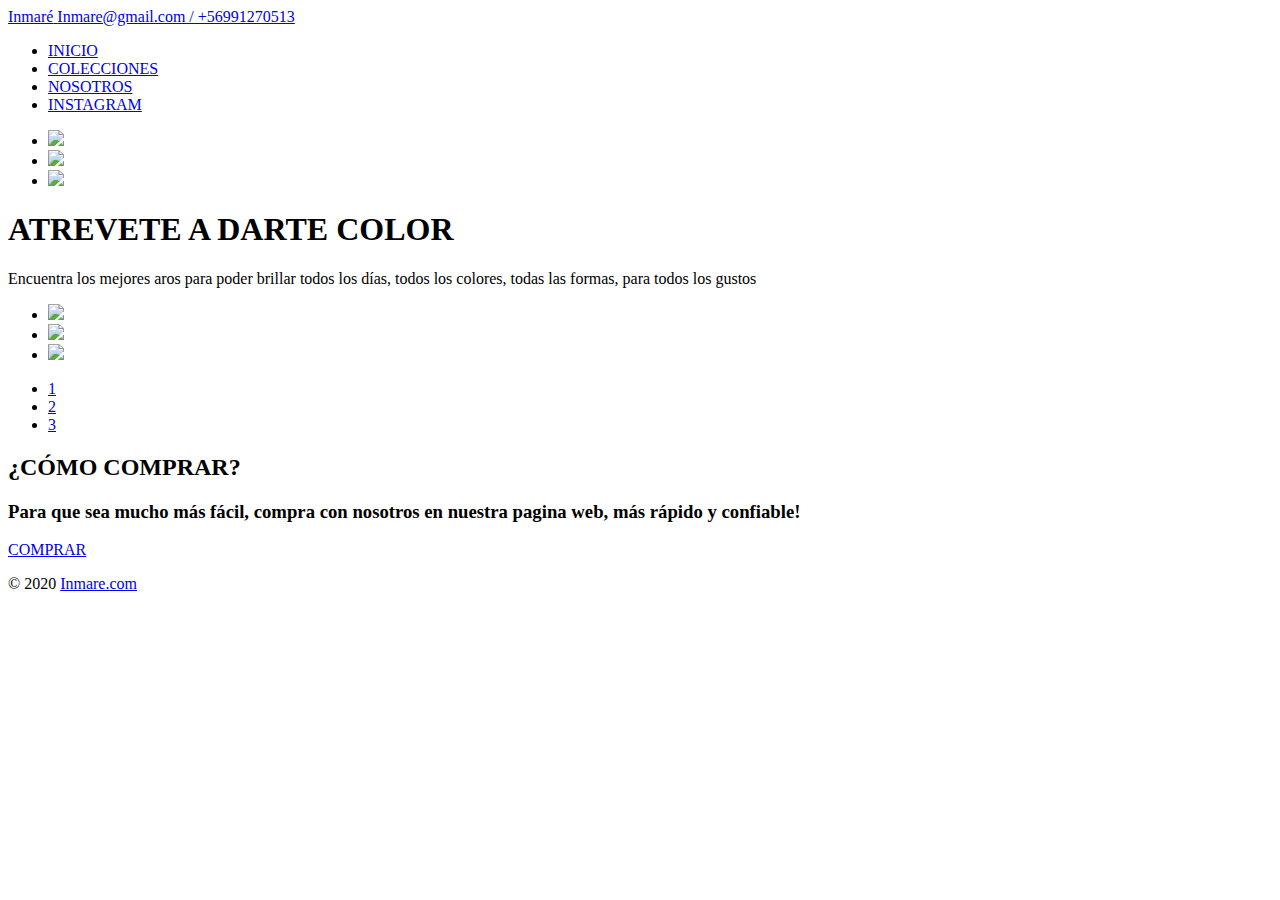
==== colecciones.html @ 8f8a450b "Add files via upload" ====
<!DOCTYPE html>
<html>

    <head>
        <title> Colecciones </title>
        <meta charset="utf-8">
        <link href="https: //fonts.googleapis.com/css2? family= Montserrat:ital,wght@0,300;0,400;0,600;1,200;1,400;1,600;1,700 & display=swap"
         rel="stylesheet" type="text/css"></enlace>
        <link rel="stylesheet" href="../css/colecciones.css" media="screen"> 

    </head>

    <body>
       

            <header id="main-header">
                
                <a id="logo-header" href="#">
                <span class="site-name">Inmaré</span>
                <span class="site-desc"> Inmare@gmail.com / +56991270513</span>
                </a> 
                
            <!--Menu navegable-->
        
                <nav>
                  <ul>
                    <li><a href="../html/index.html">INICIO</a></li>
                    <li><a href="../html/colecciones.html">COLECCIONES</a></li>
                    <li><a href="../html/nosotros.html">NOSOTROS</a></li>
                    <li><a href="https://www.instagram.com/inmare.cl/">INSTAGRAM</a></li>
                  </ul>
                 </nav>
        
            </header>
        
            <!--averrrr-->
        
            <div class="slider">
                <ul>
                    <li>
                        <img src="../css/imagenes/slider (1).jpeg">
                    </li>
        
                    <li>
                        <img src="../css/imagenes/slider (2).jpeg">
                    </li>
        
                    <li>
                        <img src="../css/imagenes/slider (3).jpeg">
                    </li>
        
        
                </ul>
        
            </div>
        
            <!--averrr-->
        
            <section id="main-content">
        
                <article>
    
        
            <!--FRASE EN IMAGEN-->
                 <main>
                     <div  class="cont-main">
        
                  <div  class="titulo">
                    <h1>ATREVETE A DARTE COLOR</h1>
                    <p>Encuentra los mejores aros para poder brillar todos los días, todos los colores, todas las formas, para todos los gustos</p>
                 </div>
        
                </main>
        
                 </div>
        
                  <div class="container">
               
                   <ul class="slider">
        
                    <li id="slide1">
                    <img src="../css/imagenes/i n m a r é (16).png">
                    </li>
        
                    <li id="slide2">
                        <img src="../css/imagenes/i n m a r é (20).png">
                        </li>
        
                    <li id="slide3">
                         <img src="../css/imagenes/i n m a r é (22).png">
                         </li>

                   
        
                   </ul>
                
                  <ul class="menu">
                    <li>
                        <a href="#slide1">1</a>
                    </li>
                    <li>
                        <a href="#slide2">2</a>
                    </li>
                    <li>
                        <a href="#slide3">3</a>
                    </li>
        
                  </ul>
        
                
                </article> <!-- /article -->
        
            </section> <!-- / #main-content -->
        
            
            <!--CLICK PARA CONOCERNOS-->
            <section class="cont-sect" id="ofer"> 
                <div  class="sect-box">
          
                  <div  class="titulo2">
                    <h2>¿CÓMO COMPRAR?</h2>
                    <h3>Para que sea mucho más fácil, compra con nosotros en nuestra pagina web, más rápido y confiable!</h3>
                  </div>
                  <div  class="enlace">
                    <a href="#">COMPRAR</a>
                  </div>
                </div>
            </section>
        
        
        
        <footer id="main-footer">
            <p>&copy; 2020 <a href="https://www.instagram.com/inmare.cl/">Inmare.com</a></p>
        </footer> <!-- / #main-footer -->
        
        
        
        
               
          

                
    </body>
    
</html>
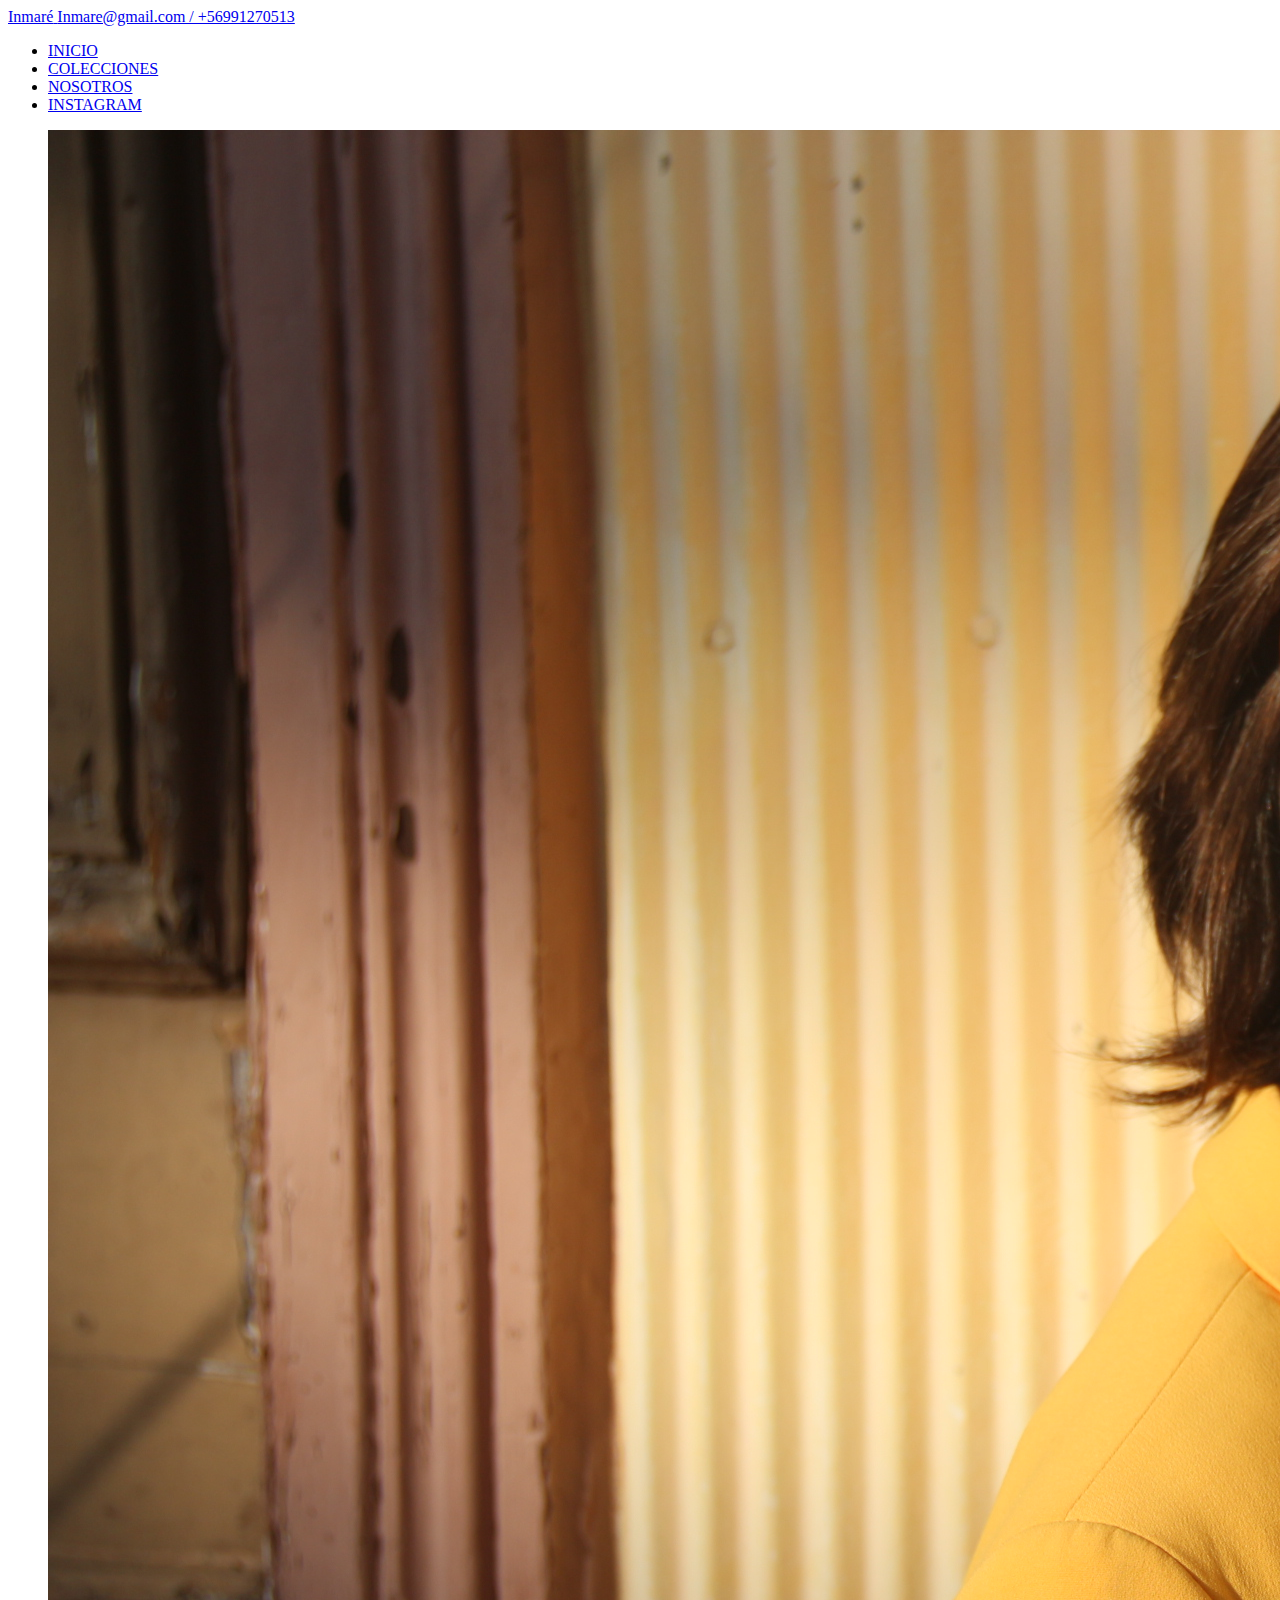
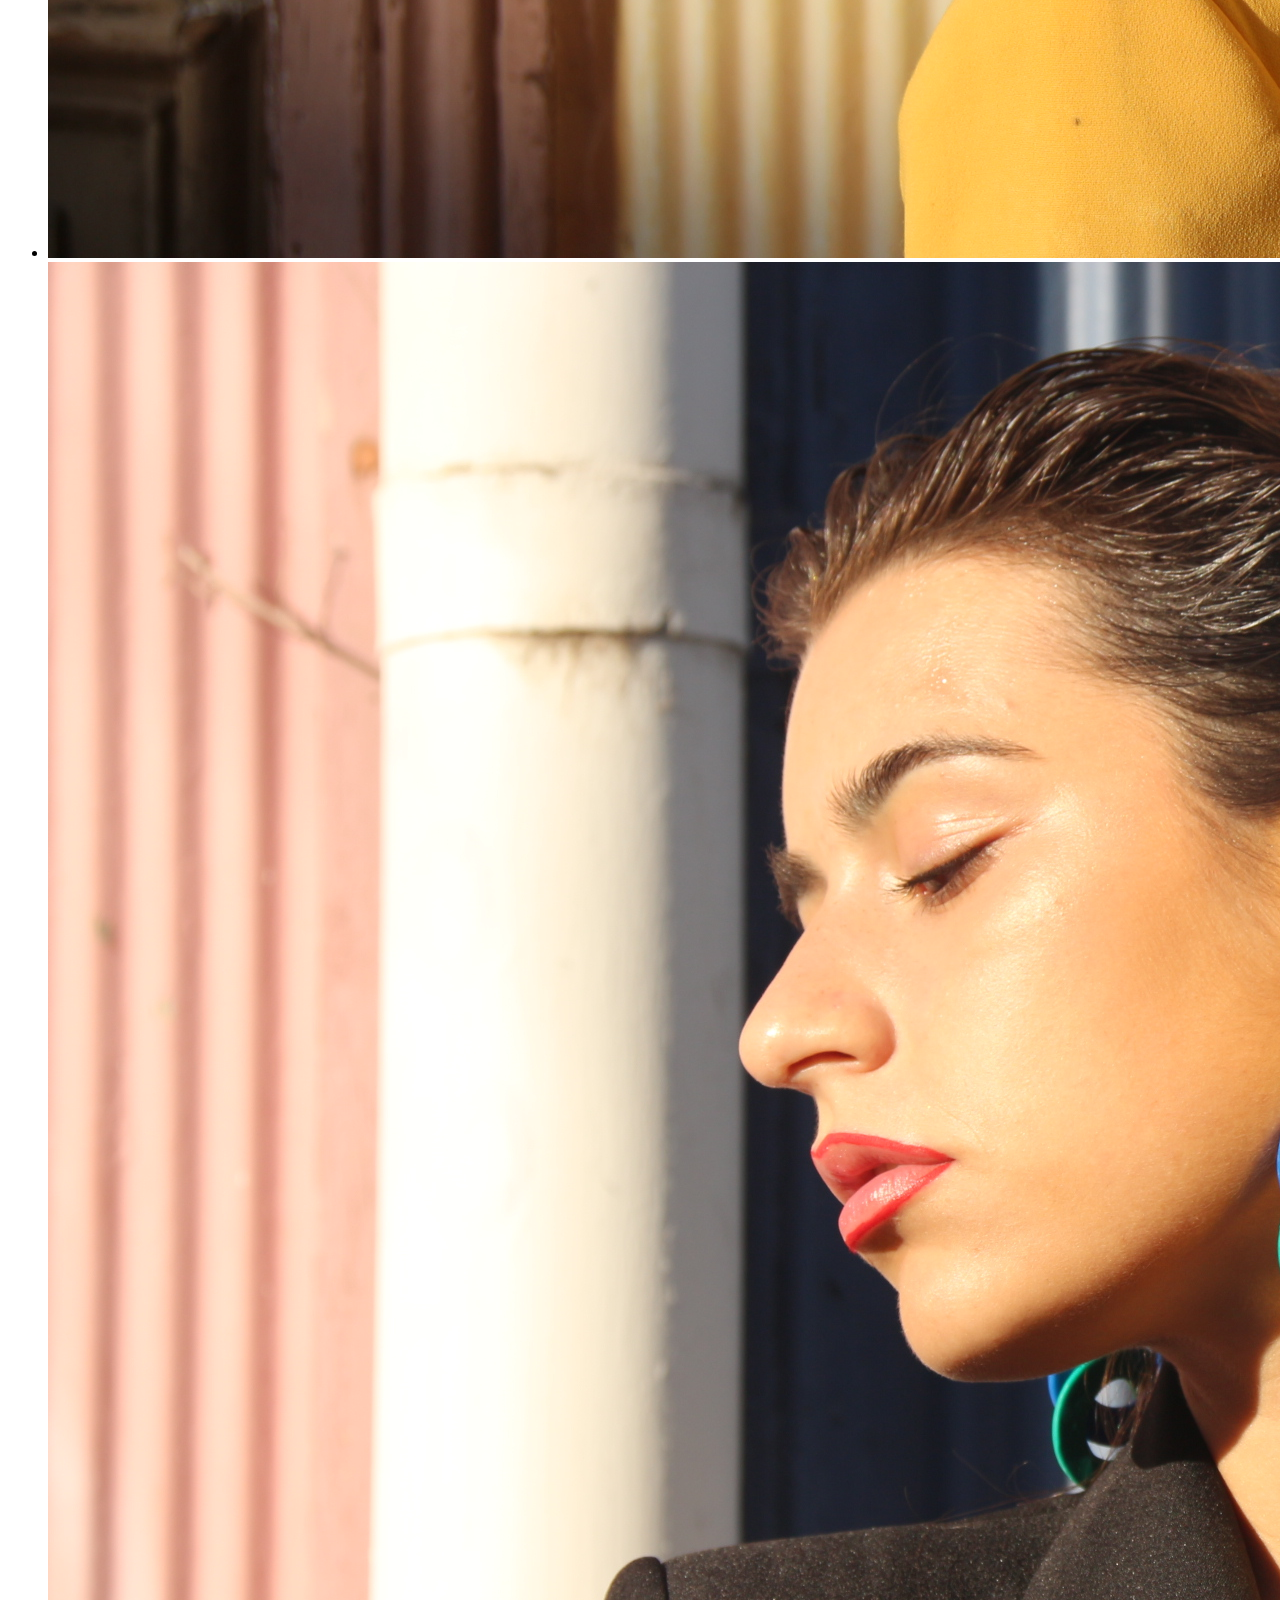
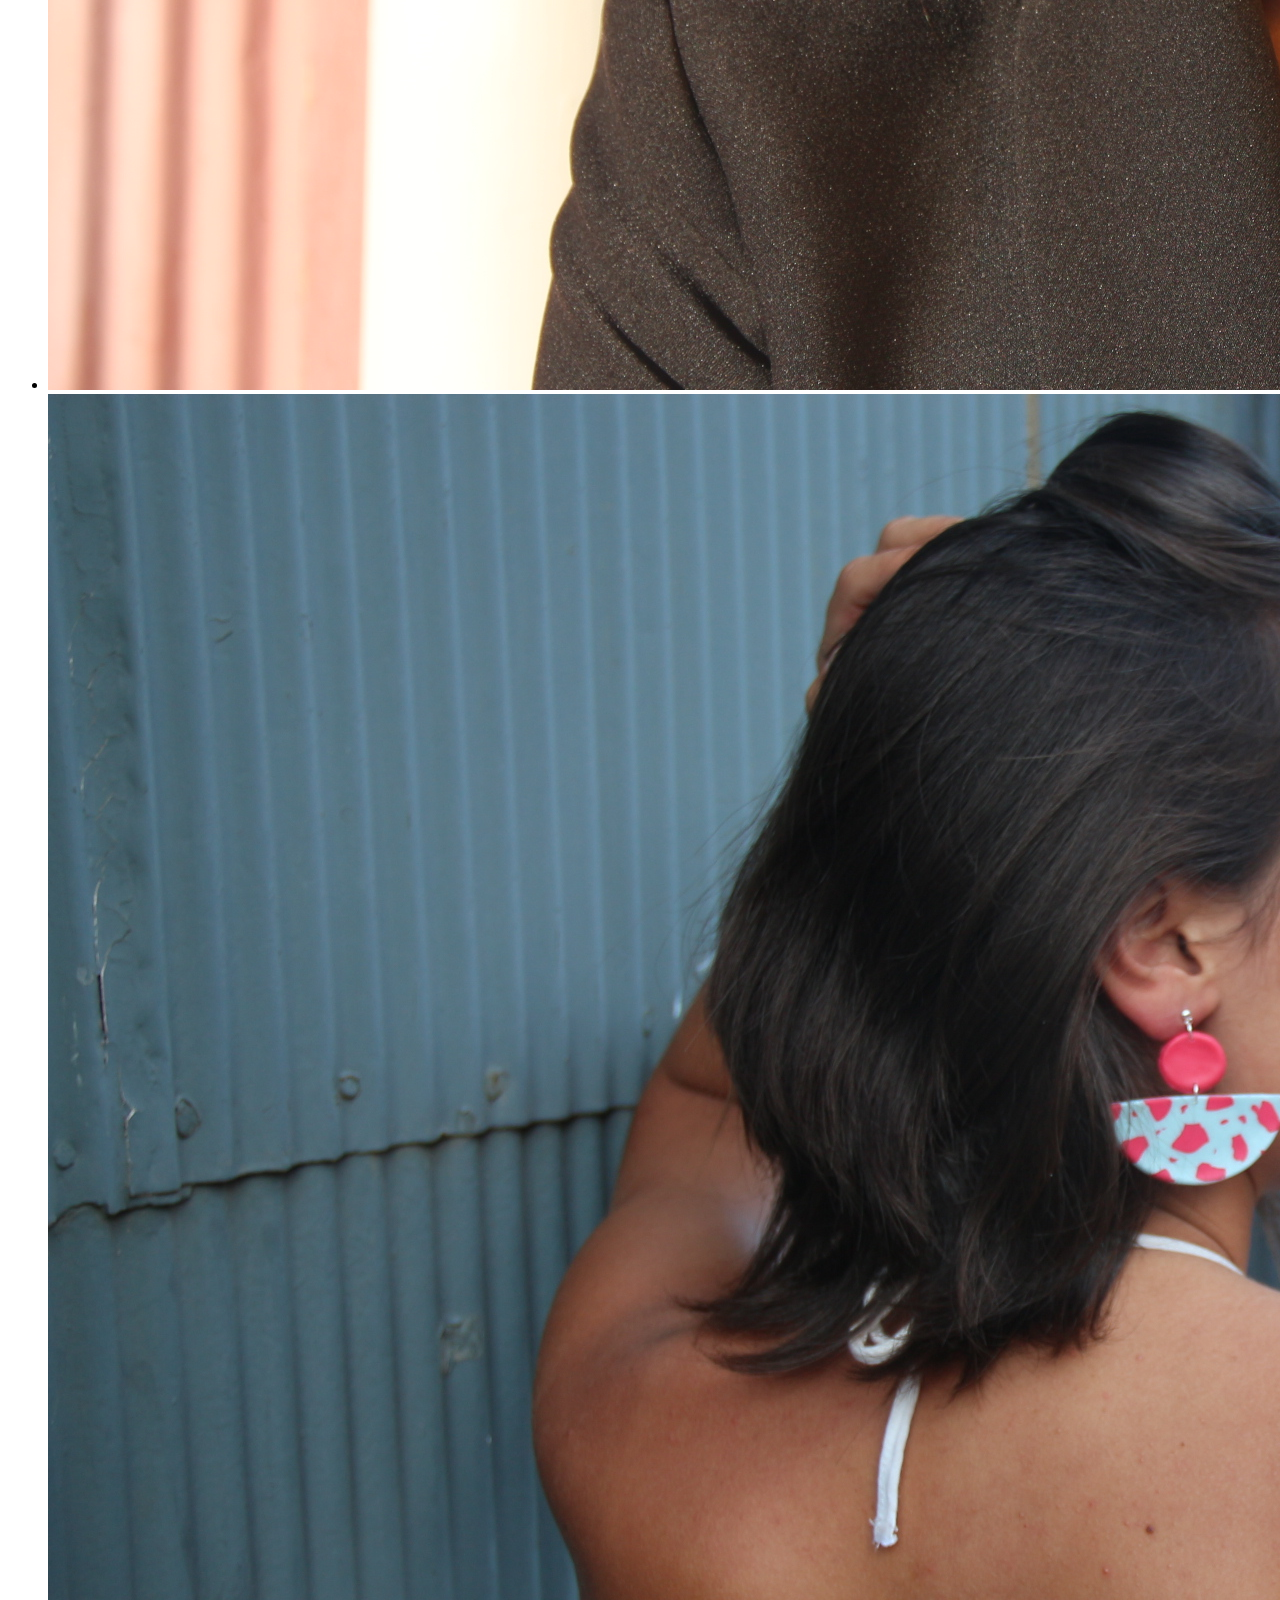
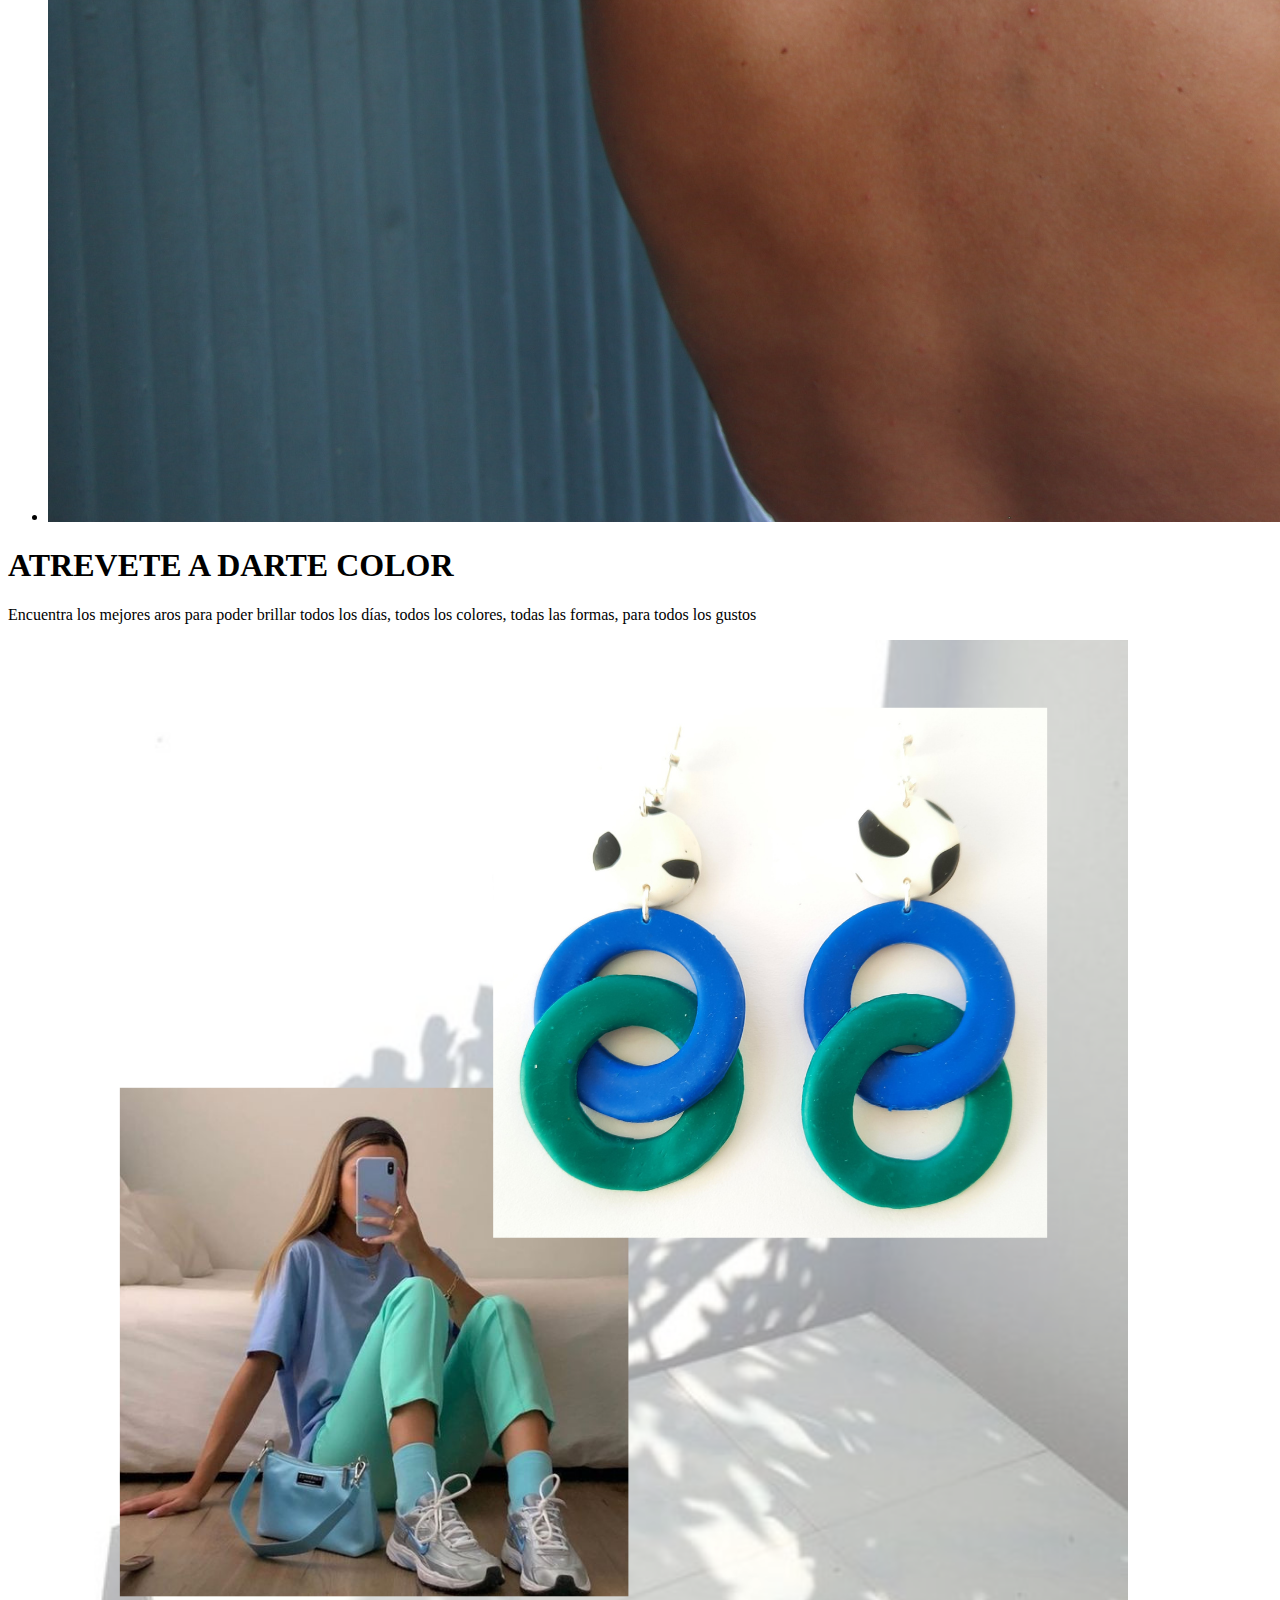
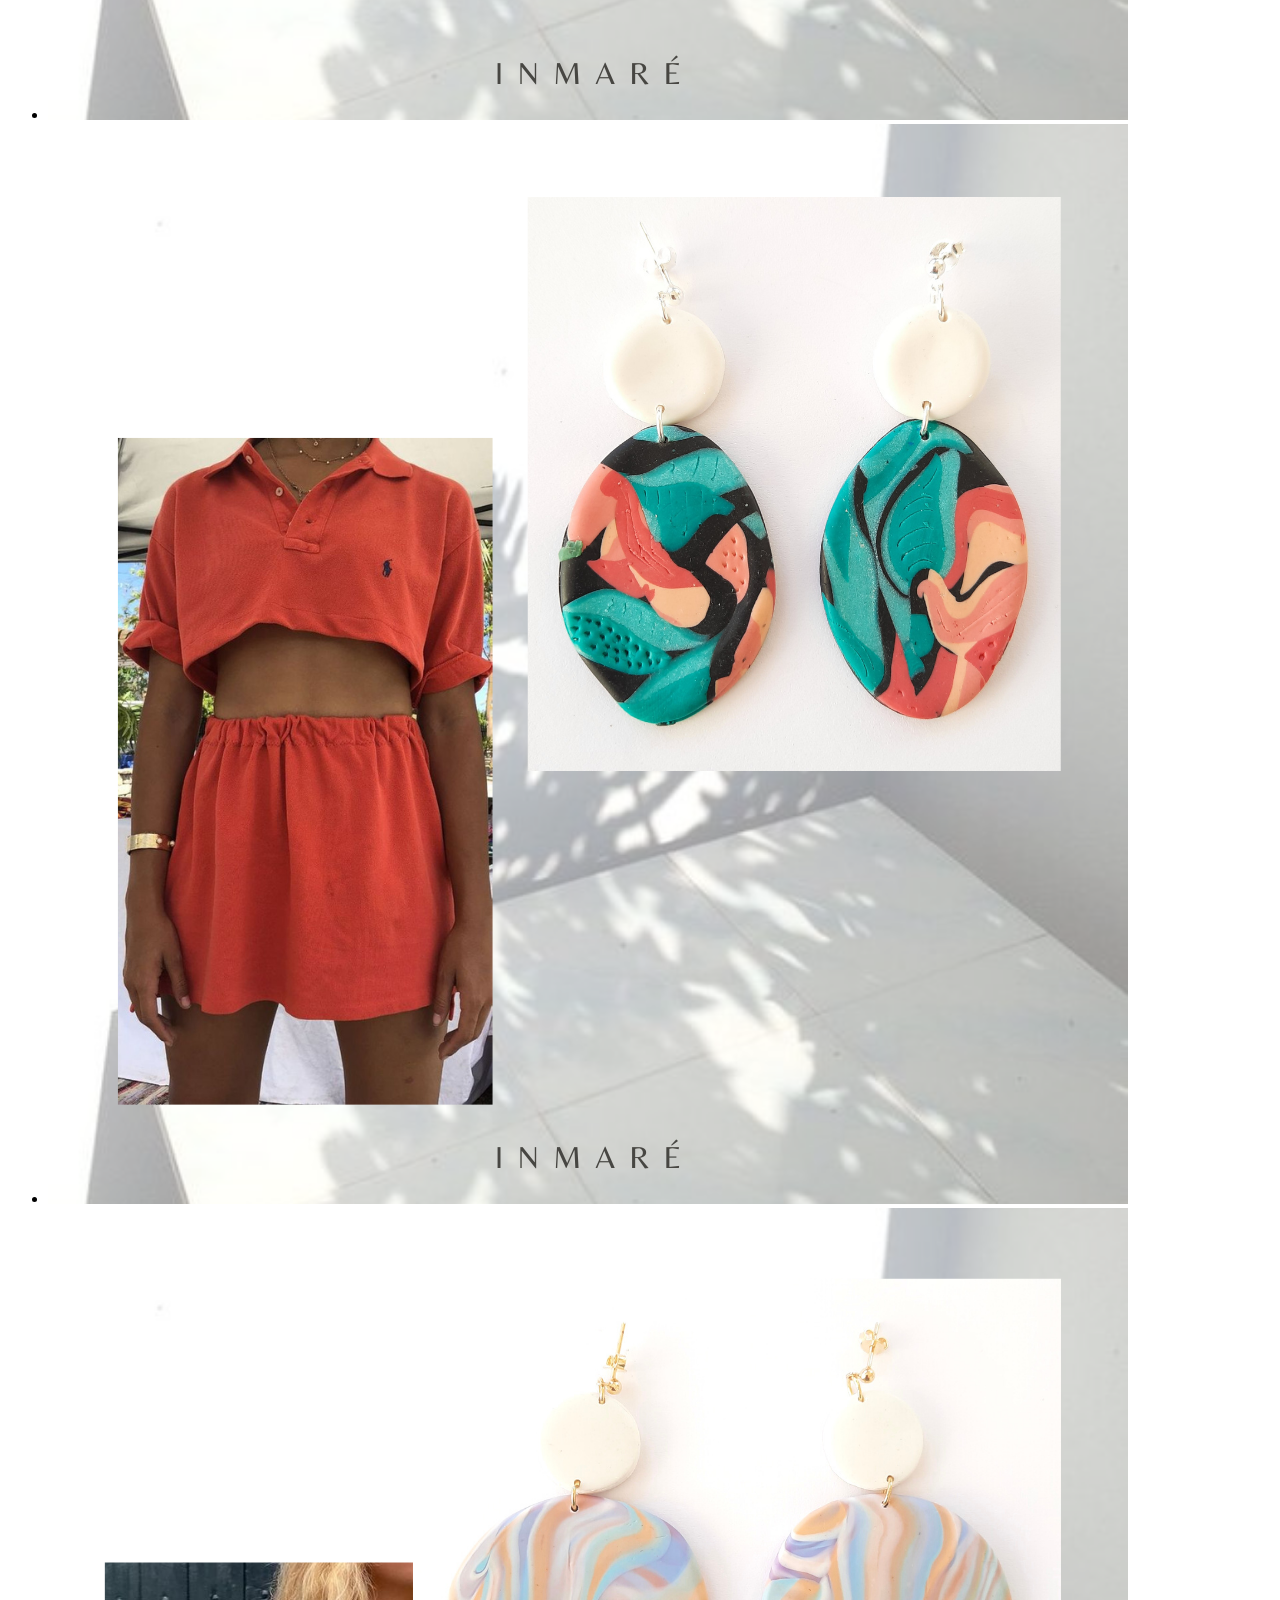
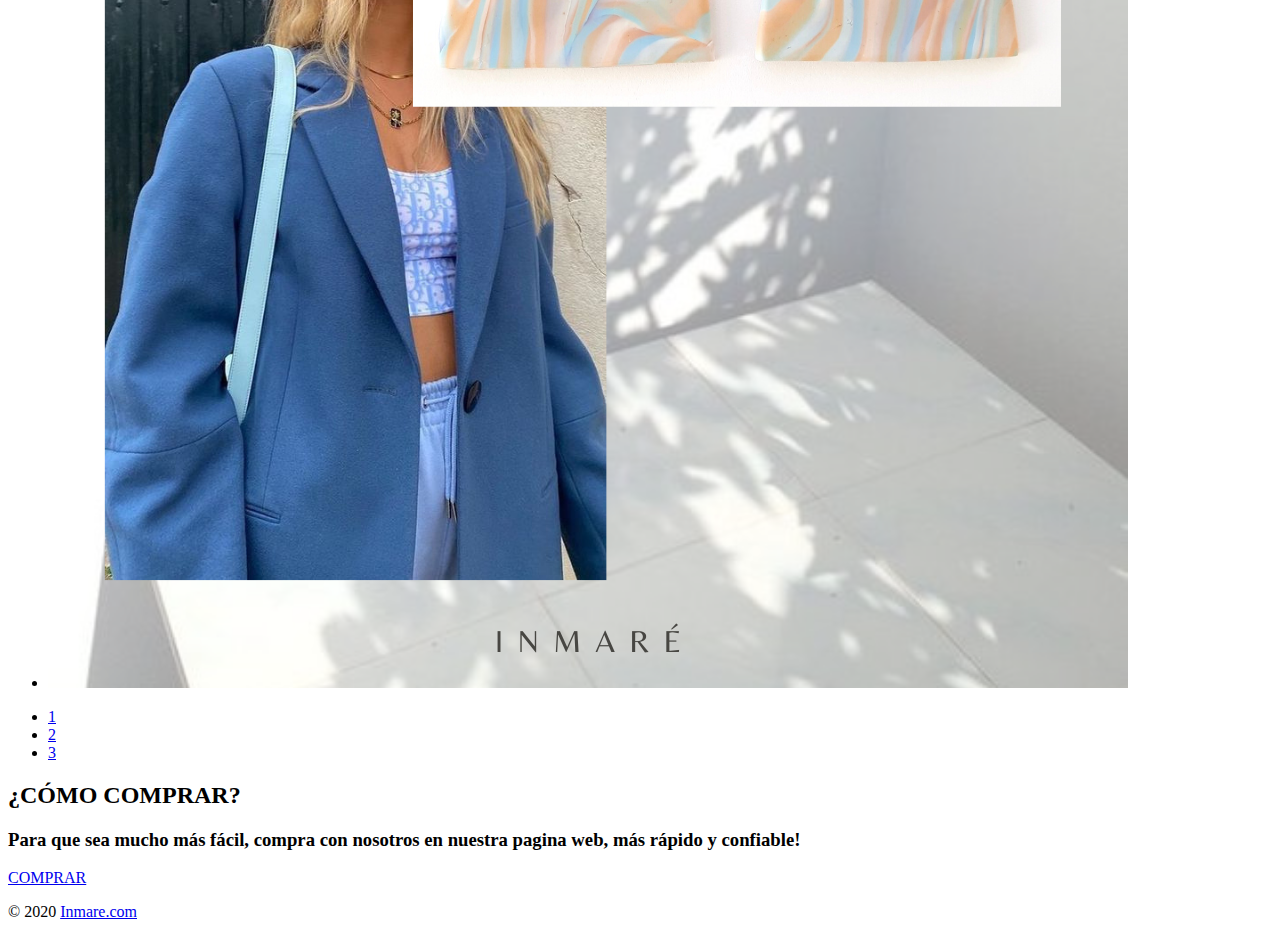
==== commit 9b44a9dc: "cambios" ====
--- a/colecciones.html
+++ b/colecciones.html
@@ -6,7 +6,7 @@
         <meta charset="utf-8">
         <link href="https: //fonts.googleapis.com/css2? family= Montserrat:ital,wght@0,300;0,400;0,600;1,200;1,400;1,600;1,700 & display=swap"
          rel="stylesheet" type="text/css"></enlace>
-        <link rel="stylesheet" href="../css/colecciones.css" media="screen"> 
+        <link rel="stylesheet" href="css/colecciones.css" media="screen"> 
 
     </head>
 
@@ -24,9 +24,9 @@
         
                 <nav>
                   <ul>
-                    <li><a href="../html/index.html">INICIO</a></li>
-                    <li><a href="../html/colecciones.html">COLECCIONES</a></li>
-                    <li><a href="../html/nosotros.html">NOSOTROS</a></li>
+                    <li><a href="index.html">INICIO</a></li>
+                    <li><a href="colecciones.html">COLECCIONES</a></li>
+                    <li><a href="nosotros.html">NOSOTROS</a></li>
                     <li><a href="https://www.instagram.com/inmare.cl/">INSTAGRAM</a></li>
                   </ul>
                  </nav>
@@ -38,15 +38,15 @@
             <div class="slider">
                 <ul>
                     <li>
-                        <img src="../css/imagenes/slider (1).jpeg">
+                        <img src="css/Imagenes-nuevas/slider (1).jpeg">
                     </li>
         
                     <li>
-                        <img src="../css/imagenes/slider (2).jpeg">
+                        <img src="css/Imagenes-nuevas/slider (2).jpeg">
                     </li>
         
                     <li>
-                        <img src="../css/imagenes/slider (3).jpeg">
+                        <img src="css/Imagenes-nuevas/slider (3).jpeg">
                     </li>
         
         
@@ -79,15 +79,15 @@
                    <ul class="slider">
         
                     <li id="slide1">
-                    <img src="../css/imagenes/i n m a r é (16).png">
+                    <img src="css/Imagenes-nuevas/i n m a r é (16).png">
                     </li>
         
                     <li id="slide2">
-                        <img src="../css/imagenes/i n m a r é (20).png">
+                        <img src="css/Imagenes-nuevas/i n m a r é (20).png">
                         </li>
         
                     <li id="slide3">
-                         <img src="../css/imagenes/i n m a r é (22).png">
+                         <img src="css/Imagenes-nuevas/i n m a r é (22).png">
                          </li>
 
                    
